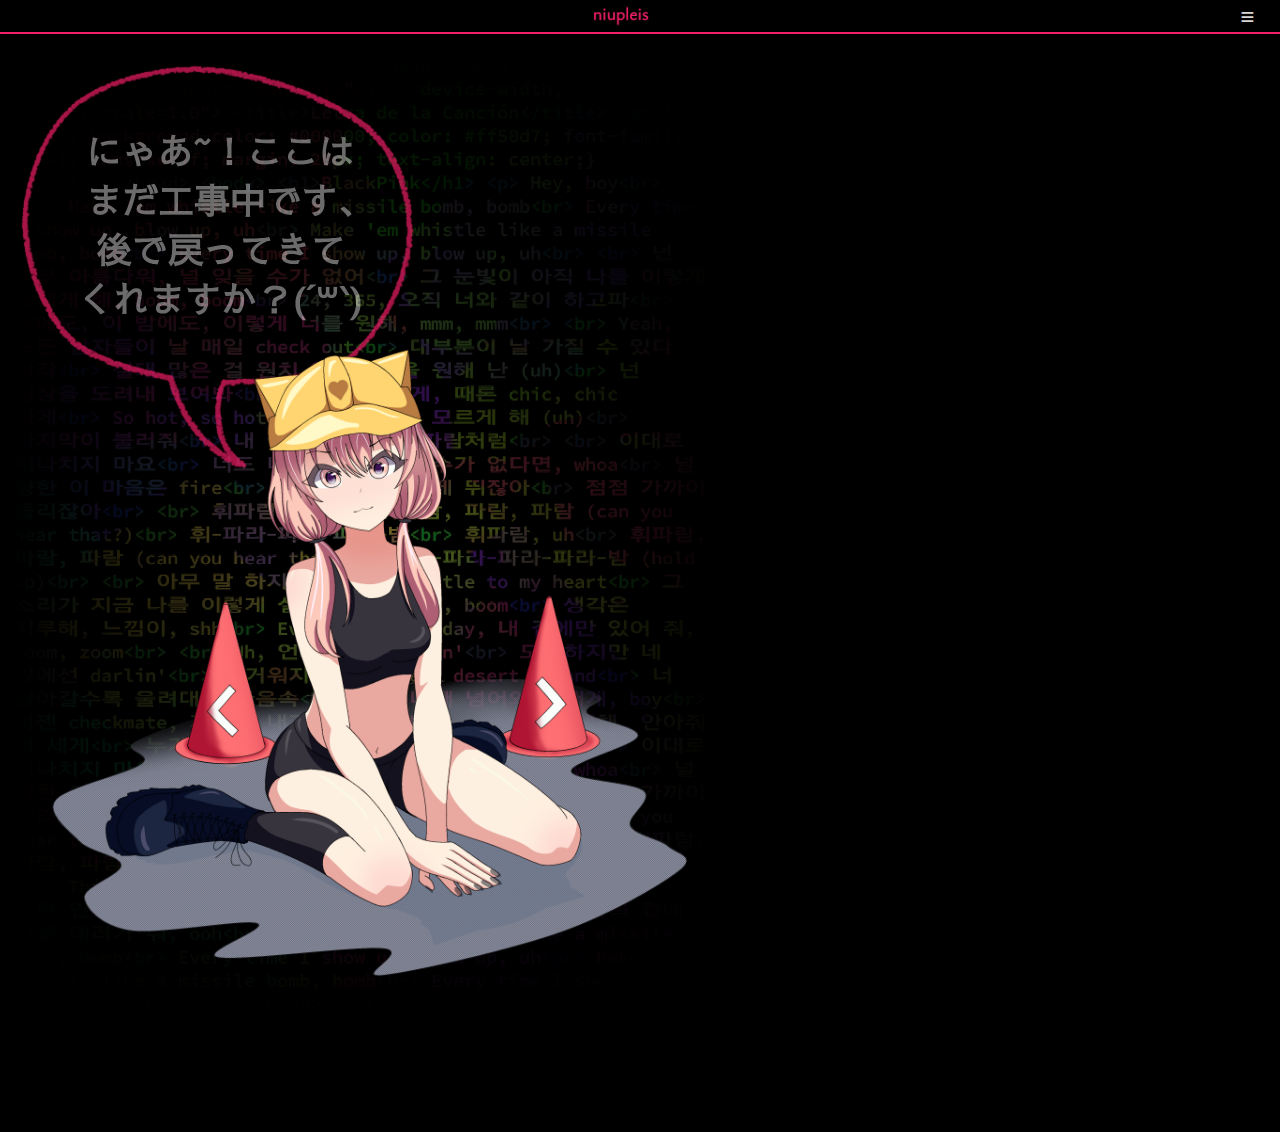
==== index.html @ 8830451d "Migración a github" ====
<!DOCTYPE html>
<html lang="es">

<head>
    <meta charset="UTF-8">
    <meta name="viewport" content="width=device-width, initial-scale=1.0">

    <link rel="canonical" href="http://www.niuplies.com/">
    
    <title>niupleis</title>
    <meta name="description" content="proyecto Niupleis. Mundo virtual,  Idols, Experiencias de entretenimiento. Vanguardia del arte y la tecnología">

    <link rel="stylesheet" href="css/style.css">

    <link rel="stylesheet" href="css/fonts.css">

    <link rel="icon" href="favicon.ico" type="image/x-icon">

    <meta name="keywords" content="Niupleis, Música, Entretenimiento, Artistas Virtuales, Tecnología, Comunidad, Eventos Especiales, Colecciones, Animaciones, Horror Cósmico, Horror Existencial, Webtoon, Multimedia, Foro, Inteligencia Artificial, Blog, Creatividad, Cultura Pop, Ídolos Virtuales, Desarrollo Tecnológico, Innovación, Comunicación, Experiencia de Usuario, Arte Digital, Cosplay, AR, ARG">
    <meta name="author" content="Felix">
    <meta name="robots" content="index, follow">
    
    <script src="js/script.js"></script>
</head>

<!-- Google tag (gtag.js) -->
<script async src="https://www.googletagmanager.com/gtag/js?id=G-BYH6G11CJK"></script>
<script>
  window.dataLayer = window.dataLayer || [];
  function gtag(){dataLayer.push(arguments);}
  gtag('js', new Date());
  gtag('config', 'G-BYH6G11CJK');
</script>

<body>
    <header class="navbar">
        <!--nav id="lang" onclick="langSelection()">⊕</nav-->
        <img id="logo" src="images/niupleisLogo_anim.gif"/>
        <nav id="menu" onclick="toggleMenu()">≡</nav>
    </header>

    <aside class="side-menu" id="sideMenu">
    <ul>
      <li><a id="blog" href="http://blog.niupleis.com">blog↗</a></li>s
    </ul>
    </aside>

    <!--aside class="lang-menu" id="langMenu">
      <u>en</u>
      <u>es</u>
      <u>kr</u>
      <u>jp</u>
    </aside-->

    <div id="site">
      <img id="bg" src="images/maitoChan_codeBG.webp">
      <img id="gDtexto" src="images/maitoChan_globosDeTexto.webp">
      <img id="maitoChan" src="images/maitoChan_inConstruction.webp">
      <img src="images/maitoChan_inConstruction_anim.webp">
    </div>
</body>
---- css/style.css ----
/* Estilos de la página */
body {
  background-color: #000000;
  max-width: 720px;
}

h1 {
  color: #f42069;
  font-family: 'Ysabeau', sans-serif;
  font-size: 24px;
}

a {
  color: #fff;
  font-family: 'Ysabeau', sans-serif;
  font-size: 16px;
  text-decoration: none;
  padding-bottom: 2rem;
}

p {
  color: #d7d7d7;
  font-size: 10px;
  display: block;
}

u {
  color: #d7d7d7;
  font-family: 'Ysabeau', sans-serif;
  font-size: 16px;
  padding-left: 5px;
  padding-right: 5px;
} 

/* Estilos de la barra de navegación */
.navbar {
  position: fixed;
  top: 0;
  left: 0;
  right: 0;
  height: 32px;
  background-color: #000;
  border-bottom: 2px solid #f42069;
  display: flex;
  justify-content: space-between;
  align-items: center;
  z-index: 990;
}

#site {
  position: relative;
  height: 100%;
  top: 3rem;
  justify-content: center;
  align-items: center;
  display: flex:
}

#site img {
  max-width: 100%;
  height: 100%;
}

#bg {
  position: absolute;
  width: 100vh;
  top: 0;
  left: 0;
  opacity: 0.5;
}

#maitoChan {
  top: 7rem;
  position: absolute;
}

#gDtexto {
  position: absolute;
  top: 0;
  left: 0;
  opacity: 0.7;
}

#iCgif {
  position: absolute;
}

/* Estilos para elementos del encabezado */
#logo, #lang, #menu {
  color: #d7d7d7;
  font-family: 'Ysabeau', sans-serif;
  font-size: 24px;
}

#logo {
  margin: 0 auto;
  height: 1.9rem;
}

#lang {
  padding-left: 2%;
}

#menu {
  padding-right: 2%;
}

/* Estilos para el menú lateral */
.side-menu {
  position: fixed;
  top: 32px;
  right: 0;
  bottom: 0;
  width: 45%;
  background-color: #00000096;
  border-left: 2px dashed #f42069;
  display: none;
  z-index: 989;
}

.side-menu.show {
  display: block;
}

/* Estilos para el menú de idiomas */
.lang-menu {
  position: fixed;
  top: 40px;
  left: 8px;
  width: 160px;
  height: 32px;
  background-color: #00000096;
  border: 2px dashed #f42069;
  display: none;
  z-index: 988;
}

.lang-menu.show {
  display: inline;
}
---- css/fonts.css ----
@font-face {
    font-family: 'Ysabeau';
    src: url('../fonts/Ysabeau-Regular.woff2') format('woff2');
    font-weight: normal;
    font-style: normal;
    font-display: swap;
}

@font-face {
    font-family: 'Sawarabi Gothic';
    src: url('../fonts/SawarabiGothic-Regular.woff2') format('woff2');
    font-weight: normal;
    font-style: normal;
    font-display: swap;
}

@font-face {
    font-family: 'Hahmlet';
    src: url('../fonts/Hahmlet-Regular.woff2') format('woff2');
    font-weight: normal;
    font-style: normal;
    font-display: swap;
}
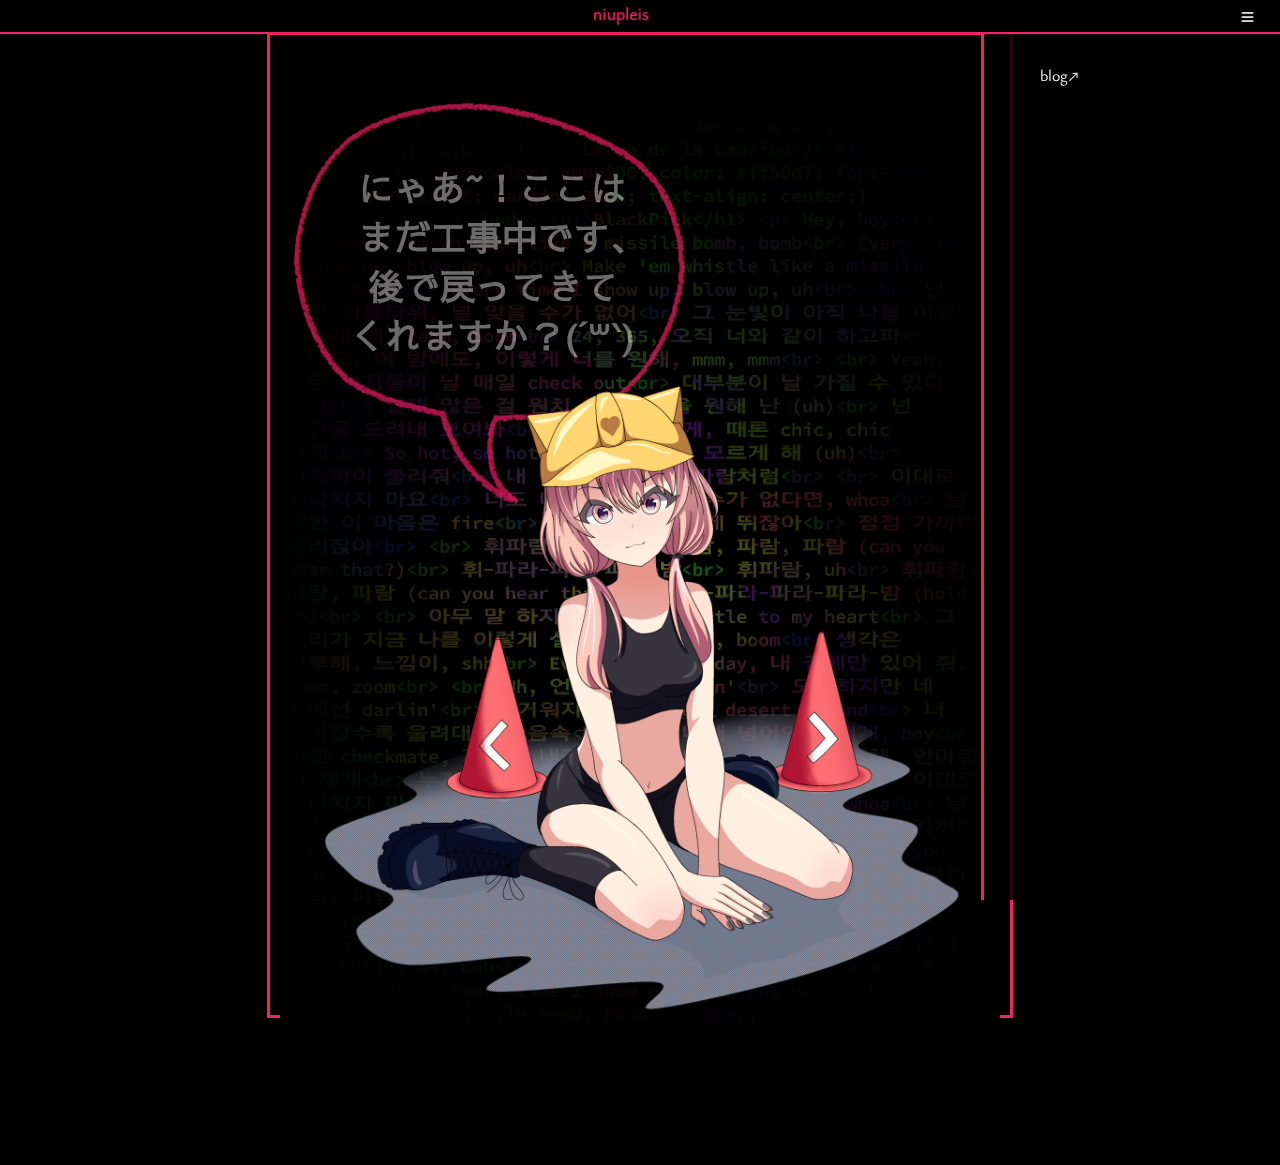
==== commit 9832296a: "nuevo layout" ====
--- a/index.html
+++ b/index.html
@@ -3,7 +3,7 @@
 
 <head>
     <meta charset="UTF-8">
-    <meta name="viewport" content="width=device-width, initial-scale=1.0">
+    <meta name="viewport" content="width=device-width, initial-scale=0.5">
 
     <link rel="canonical" href="http://www.niuplies.com/">
     
@@ -41,7 +41,7 @@
 
     <aside class="side-menu" id="sideMenu">
     <ul>
-      <li><a id="blog" href="http://blog.niupleis.com">blog↗</a></li>s
+      <li><a id="blog" href="http://blog.niupleis.com">blog↗</a></li>
     </ul>
     </aside>
 
@@ -52,10 +52,18 @@
       <u>jp</u>
     </aside-->
 
-    <div id="site">
-      <img id="bg" src="images/maitoChan_codeBG.webp">
-      <img id="gDtexto" src="images/maitoChan_globosDeTexto.webp">
-      <img id="maitoChan" src="images/maitoChan_inConstruction.webp">
-      <img src="images/maitoChan_inConstruction_anim.webp">
+    <script>
+      if (isDesktop()) {
+        toggleMenu();
+      }
+    </script>
+
+    <div class="content">
+      <div id="site">
+        <img id="bg" src="images/maitoChan_codeBG.webp">
+        <img id="gDtexto" src="images/maitoChan_globosDeTexto.webp">
+        <img id="maitoChan" src="images/maitoChan_inConstruction.webp">
+        <img src="images/maitoChan_inConstruction_anim.webp">
+      </div>
     </div>
 </body>
--- a/css/style.css
+++ b/css/style.css
@@ -1,18 +1,35 @@
 /* Estilos de la página */
 body {
-  background-color: #000000;
-  max-width: 720px;
+  min-width: 720px;
+  display: flex;
+  align-items: center;
+  justify-content: center;
+  background-color: #000;
+}
+
+* {
+  font-family: 'Ysabeau', sans-serif;
+  scrollbar-width: thin;
+  scrollbar-color: #ff50d7 #f42069;
+}
+
+*::-webkit-scrollbar {
+  width: 5px;
+}
+*::-webkit-scrollbar-thumb {
+  background-color: #f42069;
+}
+*::-webkit-scrollbar-track {
+  background-color: #ff50d7;
 }
 
 h1 {
   color: #f42069;
-  font-family: 'Ysabeau', sans-serif;
   font-size: 24px;
 }
 
 a {
   color: #fff;
-  font-family: 'Ysabeau', sans-serif;
   font-size: 16px;
   text-decoration: none;
   padding-bottom: 2rem;
@@ -26,7 +43,6 @@
 
 u {
   color: #d7d7d7;
-  font-family: 'Ysabeau', sans-serif;
   font-size: 16px;
   padding-left: 5px;
   padding-right: 5px;
@@ -47,13 +63,80 @@
   z-index: 990;
 }
 
+/* Estilos para elementos del encabezado */
+#logo, #lang, #menu {
+  color: #d7d7d7;
+  font-size: 24px;
+  cursor: pointer;
+}
+
+#logo {
+  margin: 0 auto;
+  height: 1.9rem;
+}
+
+#lang {
+  padding-left: 2%;
+}
+
+#menu {
+  padding-right: 2%;
+}
+
+/* Estilos para el menú lateral */
+.side-menu {
+  position: fixed;
+  top: 32px;
+  right: 0;
+  bottom: 0;
+  width: 280px;
+  padding-left: 1rem;
+  padding-top: 1rem;
+  background-color: #000000d7;
+  border-left: 3px solid #f42069;
+  display: none;
+  overflow-y: auto;
+  z-index: 800;
+}
+
+.side-menu.show {
+  display: block;
+}
+
+/* Estilos para el menú de idiomas */
+.lang-menu {
+  position: fixed;
+  top: 40px;
+  left: 8px;
+  width: 160px;
+  height: 32px;
+  background-color: #00000096;
+  border: 2px dashed #f42069;
+  display: none;
+  z-index: 988;
+}
+
+.lang-menu.show {
+  display: inline;
+}
+
+.content {
+  position: absolute;
+  top: 32px;
+  width: 720px;
+  height: 100hv;
+  background-color: #000000d7;
+  border: 3px solid #f42069;
+  padding: 10px;
+}
+
 #site {
   position: relative;
   height: 100%;
   top: 3rem;
   justify-content: center;
   align-items: center;
-  display: flex:
+  display: flex;
 }
 
 #site img {
@@ -83,58 +166,4 @@
 
 #iCgif {
   position: absolute;
-}
-
-/* Estilos para elementos del encabezado */
-#logo, #lang, #menu {
-  color: #d7d7d7;
-  font-family: 'Ysabeau', sans-serif;
-  font-size: 24px;
-}
-
-#logo {
-  margin: 0 auto;
-  height: 1.9rem;
-}
-
-#lang {
-  padding-left: 2%;
-}
-
-#menu {
-  padding-right: 2%;
-}
-
-/* Estilos para el menú lateral */
-.side-menu {
-  position: fixed;
-  top: 32px;
-  right: 0;
-  bottom: 0;
-  width: 45%;
-  background-color: #00000096;
-  border-left: 2px dashed #f42069;
-  display: none;
-  z-index: 989;
-}
-
-.side-menu.show {
-  display: block;
-}
-
-/* Estilos para el menú de idiomas */
-.lang-menu {
-  position: fixed;
-  top: 40px;
-  left: 8px;
-  width: 160px;
-  height: 32px;
-  background-color: #00000096;
-  border: 2px dashed #f42069;
-  display: none;
-  z-index: 988;
-}
-
-.lang-menu.show {
-  display: inline;
-}
+}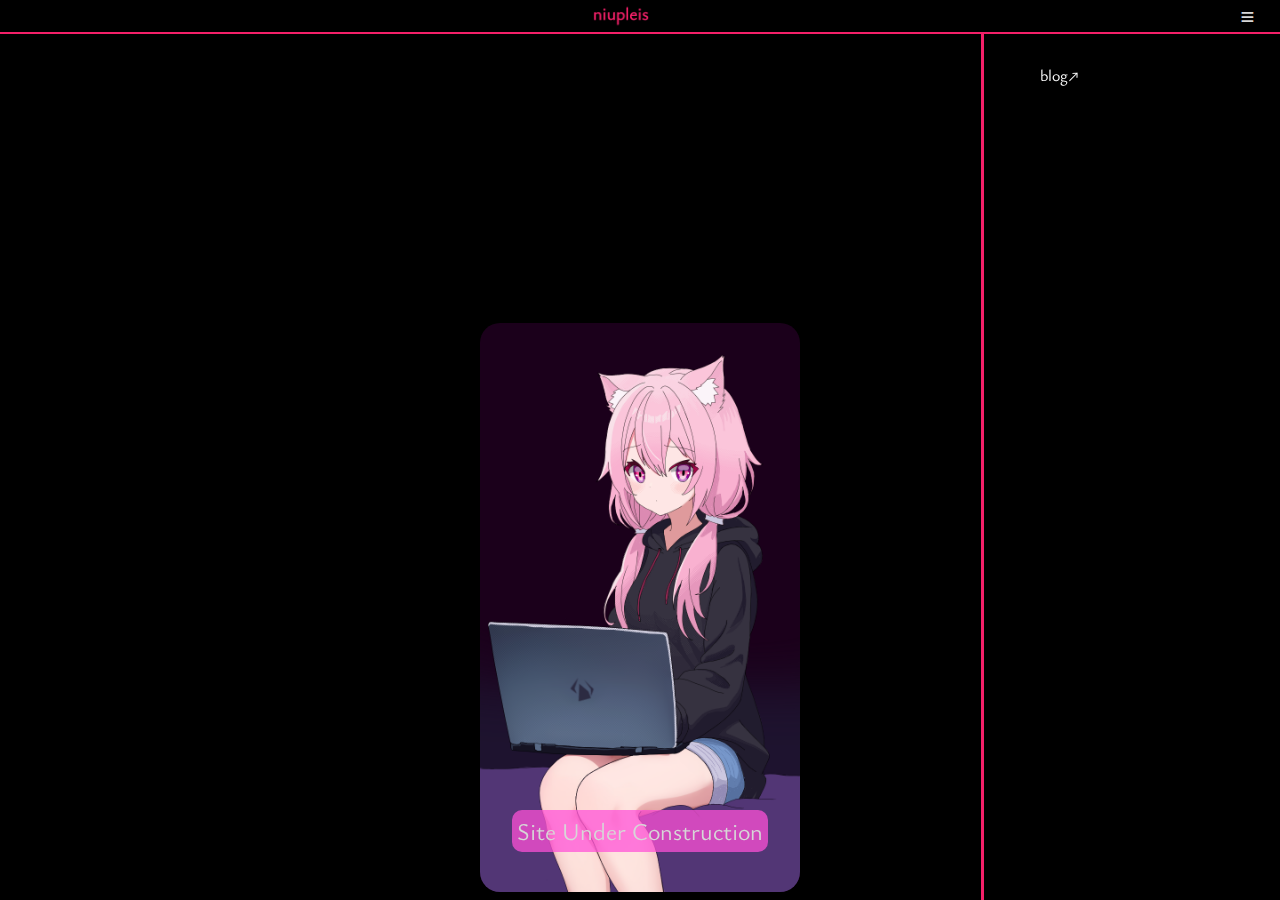
==== commit 17404610: "re estilo de niupleis en contrucción" ====
--- a/index.html
+++ b/index.html
@@ -8,7 +8,7 @@
     <link rel="canonical" href="http://www.niuplies.com/">
     
     <title>niupleis</title>
-    <meta name="description" content="proyecto Niupleis. Mundo virtual,  Idols, Experiencias de entretenimiento. Vanguardia del arte y la tecnología">
+    <meta name="description" content="proyecto Niupleis. Mundo virtual,  Idols, Experiencias de entretenimiento. Artte y tecnología">
 
     <link rel="stylesheet" href="css/style.css">
 
@@ -17,7 +17,7 @@
     <link rel="icon" href="favicon.ico" type="image/x-icon">
 
     <meta name="keywords" content="Niupleis, Música, Entretenimiento, Artistas Virtuales, Tecnología, Comunidad, Eventos Especiales, Colecciones, Animaciones, Horror Cósmico, Horror Existencial, Webtoon, Multimedia, Foro, Inteligencia Artificial, Blog, Creatividad, Cultura Pop, Ídolos Virtuales, Desarrollo Tecnológico, Innovación, Comunicación, Experiencia de Usuario, Arte Digital, Cosplay, AR, ARG">
-    <meta name="author" content="Felix">
+    <meta name="author" content="tnkii">
     <meta name="robots" content="index, follow">
     
     <script src="js/script.js"></script>
@@ -58,12 +58,57 @@
       }
     </script>
 
-    <div class="content">
+    <style>
+      main {
+        display: flex; position: fixed; width: 100%; justify-content: center; z-index: 999;
+      }
+      @media (max-width:720px){
+        main {
+        display: block; position: fixed; width: 100%; z-index: 999;
+      }}
+    </style>
+    <main>
+      <style>
+        .mainUnderCons {
+          position: fixed;
+          display: flex;
+          bottom: 0.5rem;
+          width: 70%;
+          max-width: 320px;
+          justify-content: center;
+          background-color: #33003388;
+          backdrop-filter: blur(3px);
+          border-radius: 20px;
+          border-radius: 20px;
+          z-index: 999;
+        }
+        .mainUnderCons p {
+          font-size: 1.5rem;
+          position: absolute;
+          padding: 5px;
+          background-color: #ff50d7bb;
+          backdrop-filter: blur(0px);
+          border-radius: 10px;
+          bottom: 1rem;
+        }
+        .mainUnderCons img {
+          width: 100%;
+          aspect-ratio: 9/16;
+          border-radius: 20px;
+        }
+      </style>
+      <aside class="mainUnderCons">
+        <p>Site Under Construction</p>
+        <img src="images/maidChan_UnderCons.png">
+      </aside>
+    </main>
+
+    <!--div class="content">
       <div id="site">
         <img id="bg" src="images/maitoChan_codeBG.webp">
         <img id="gDtexto" src="images/maitoChan_globosDeTexto.webp">
         <img id="maitoChan" src="images/maitoChan_inConstruction.webp">
         <img src="images/maitoChan_inConstruction_anim.webp">
       </div>
-    </div>
+    </div-->
 </body>
